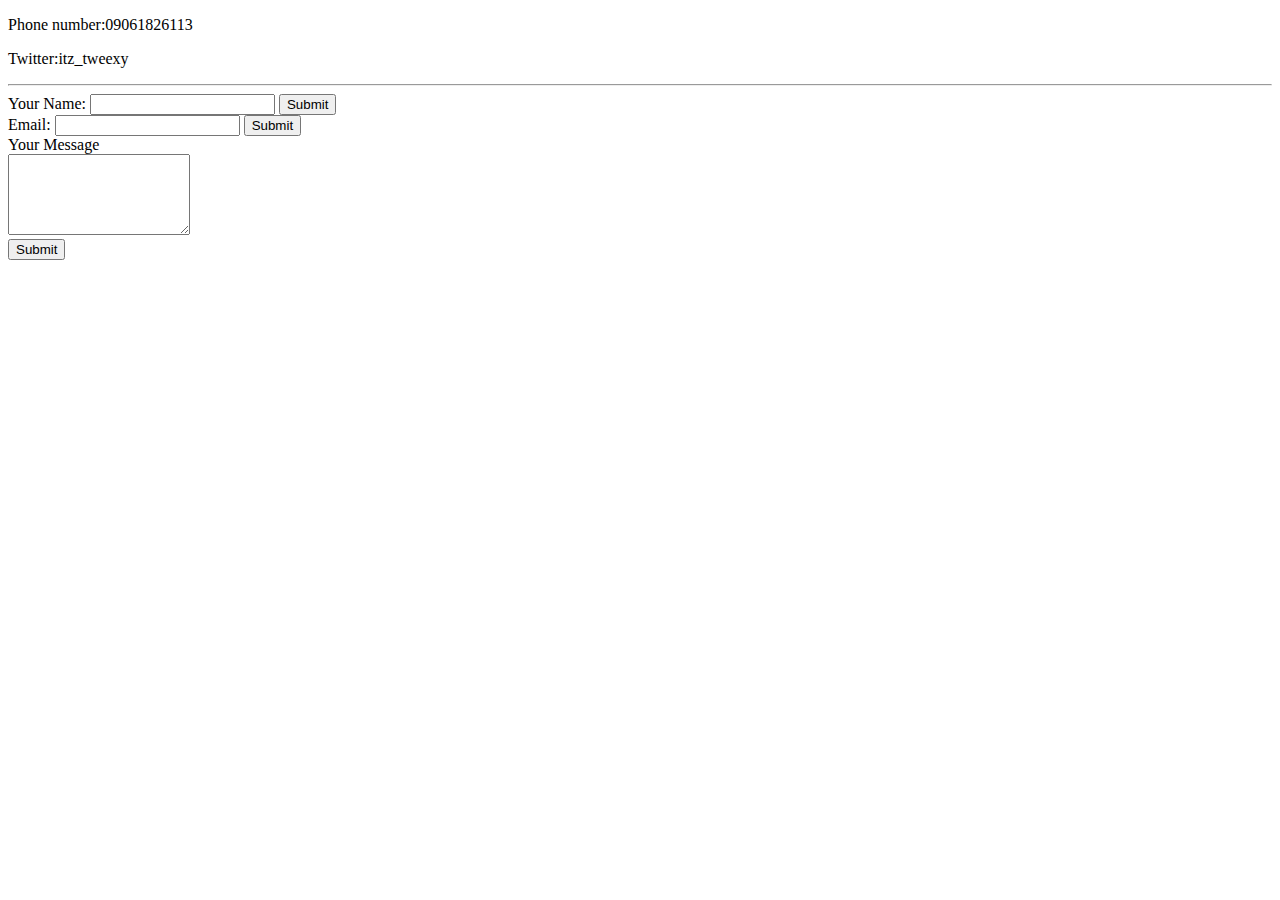
==== contacts.html @ d6831c81 "first html project" ====
<!DOCTYPE html>
<html lang="en" dir="ltr">
  <head>
    <meta charset="utf-8">
    <title>contacts</title>
  </head>
  <body>
      <p>  Phone number:09061826113</p>
      <p> Twitter:itz_tweexy</p>
      <hr>
      <form action="mailto:Nafisafaruna@gmail.com" method="post" enctype="text/plain">
        <label>Your Name:</label>
        <input name="Yourname"type="text" />
        <input type="submit" />
        <br>
        <label>Email:</label>
        <input name="YourEmail" type="text"/>
        <input type="submit" /><br />
       <label>Your Message</label><br />
       <textarea name="" rows="5" cols="20"></textarea><br />
       <input type="submit" />




      </form>

  </body>
</html>
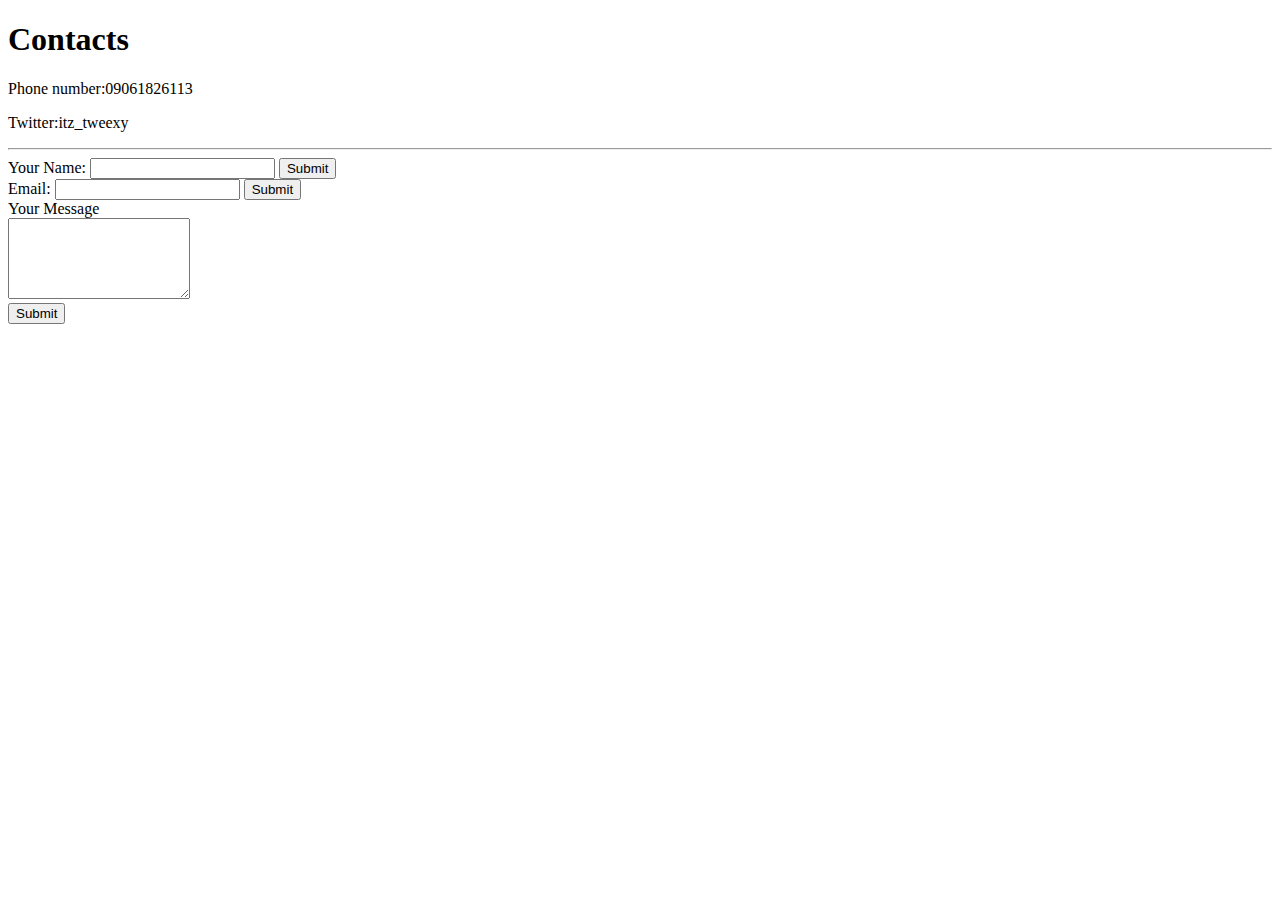
==== commit 62cbf975: "Update contacts.html" ====
--- a/contacts.html
+++ b/contacts.html
@@ -3,8 +3,10 @@
   <head>
     <meta charset="utf-8">
     <title>contacts</title>
+    <link rel="stylesheet"  type="text/css" href="css\style.css" media="screen"/>
   </head>
   <body>
+    <h1>Contacts</h1>
       <p>  Phone number:09061826113</p>
       <p> Twitter:itz_tweexy</p>
       <hr>
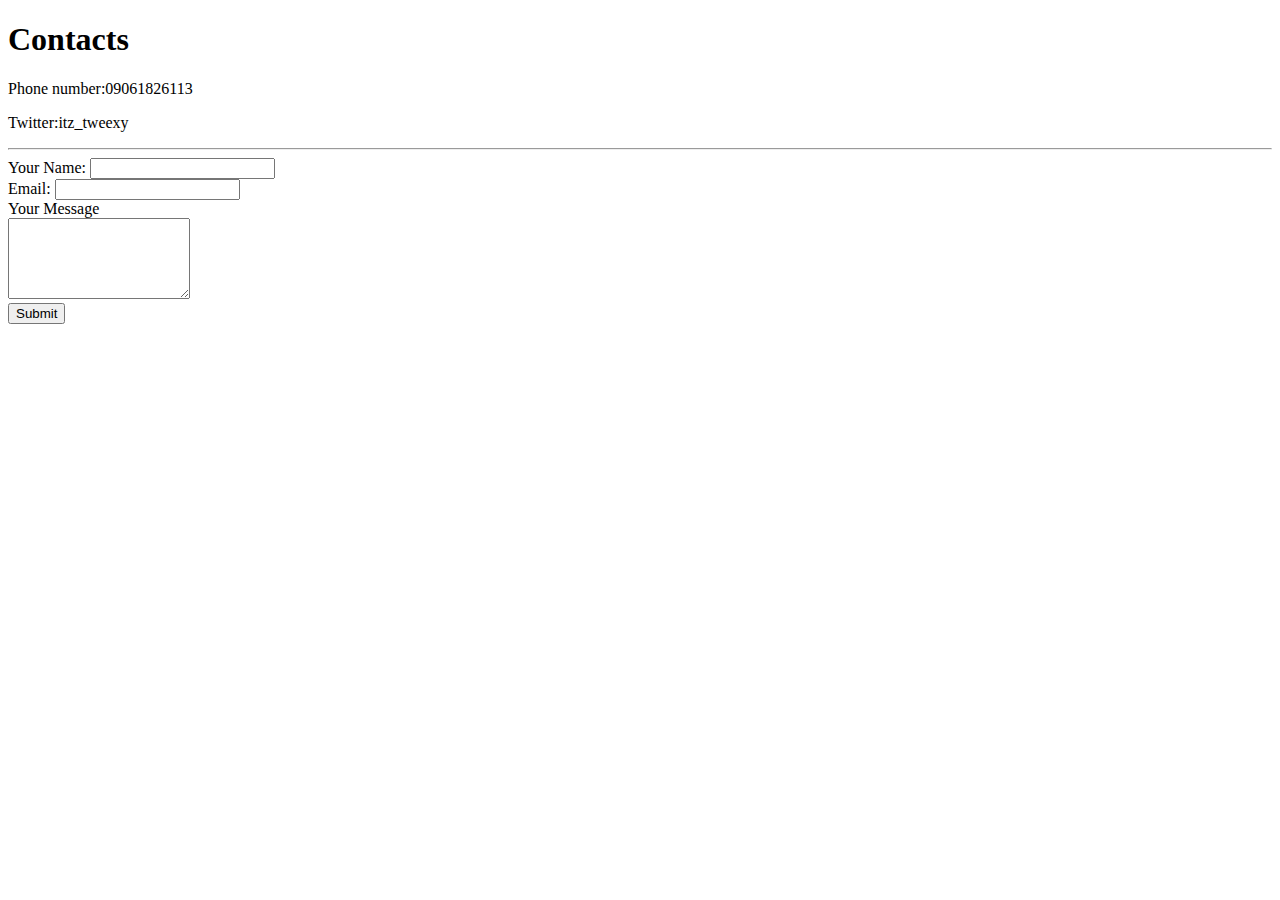
==== commit 1c403080: "Add files via upload" ====
--- a/contacts.html
+++ b/contacts.html
@@ -3,7 +3,7 @@
   <head>
     <meta charset="utf-8">
     <title>contacts</title>
-    <link rel="stylesheet"  type="text/css" href="css\style.css" media="screen"/>
+   <link rel="stylesheet"  type="text/css" href="css\style.css" media="screen"/>
   </head>
   <body>
     <h1>Contacts</h1>
@@ -13,11 +13,11 @@
       <form action="mailto:Nafisafaruna@gmail.com" method="post" enctype="text/plain">
         <label>Your Name:</label>
         <input name="Yourname"type="text" />
-        <input type="submit" />
+
         <br>
         <label>Email:</label>
         <input name="YourEmail" type="text"/>
-        <input type="submit" /><br />
+        <br />
        <label>Your Message</label><br />
        <textarea name="" rows="5" cols="20"></textarea><br />
        <input type="submit" />
